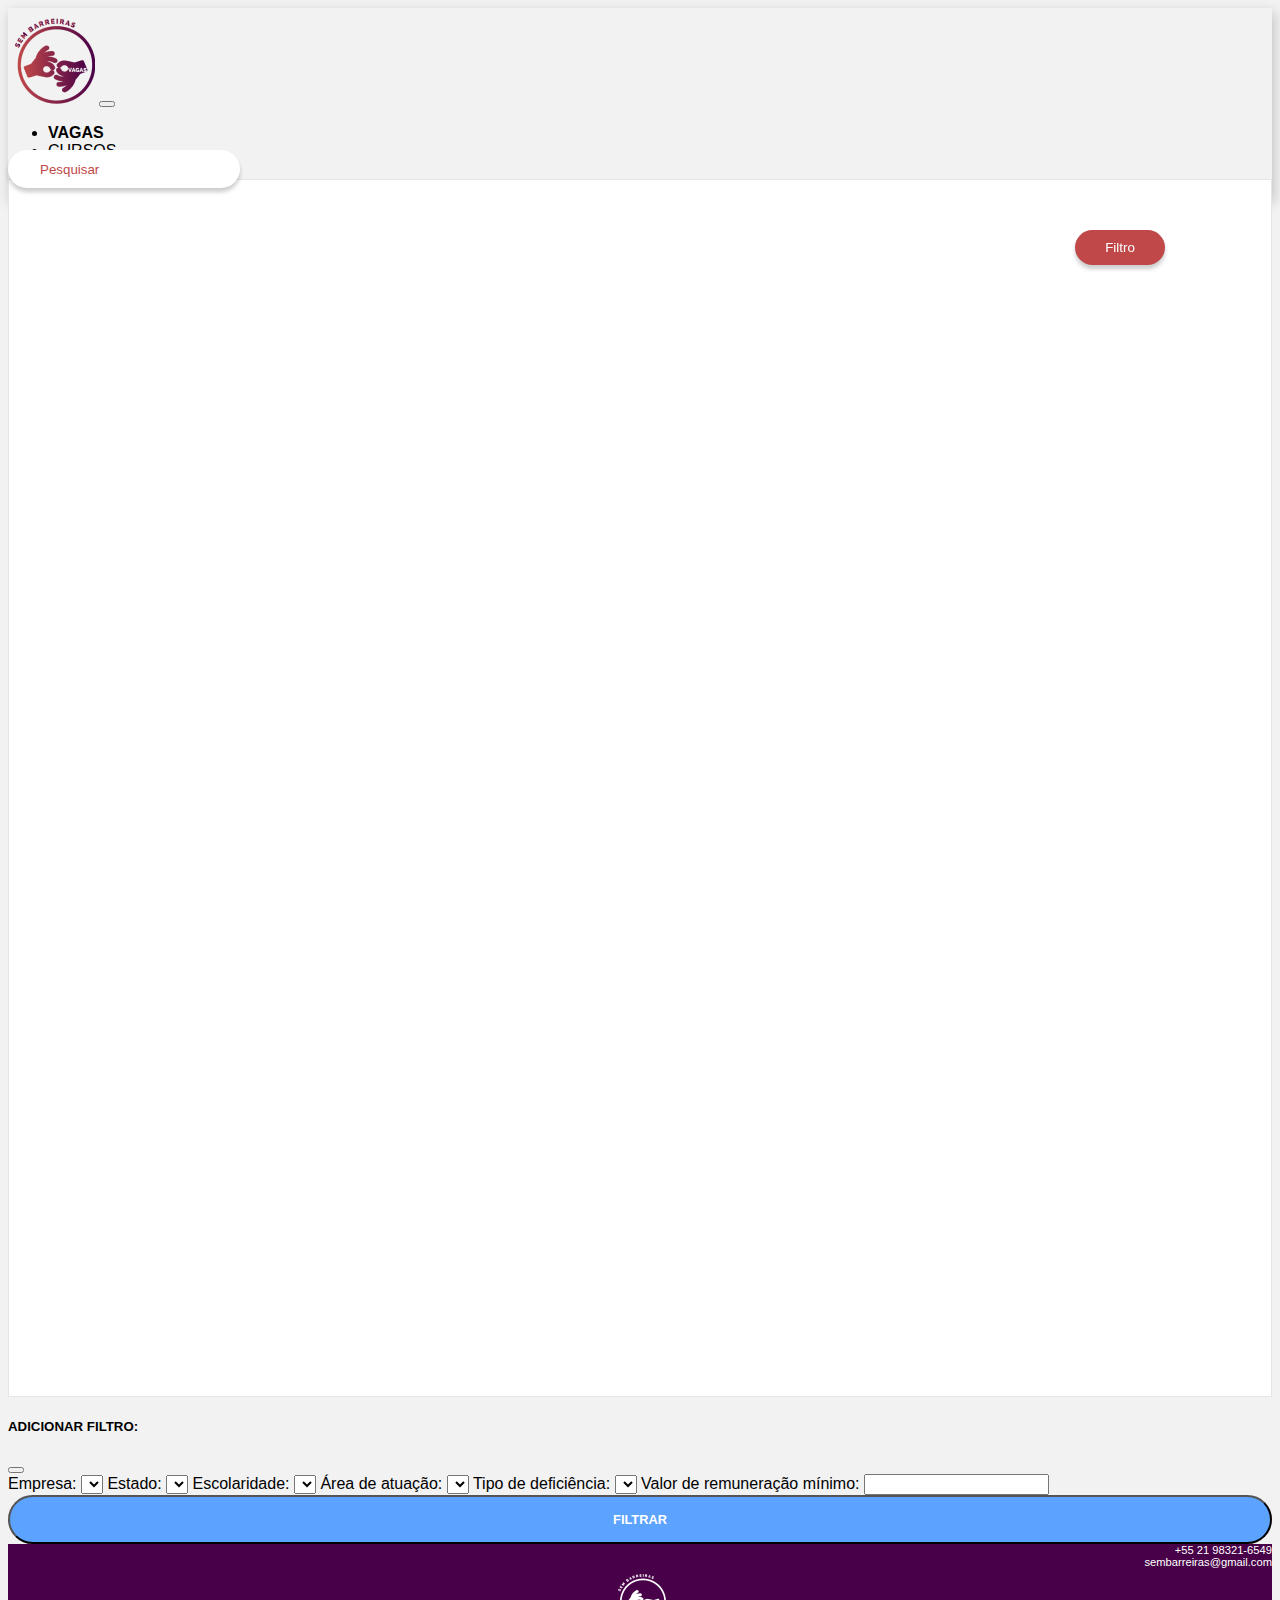
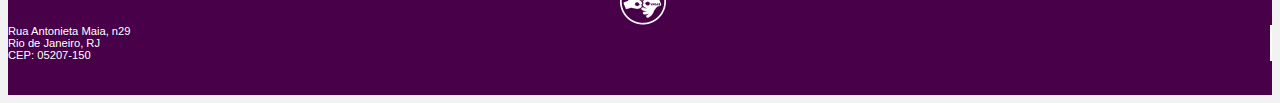
==== src/main/resources/static/templates/index.html @ fee5e972 "Ajuste form do curso" ====
<!DOCTYPE HTML>
<html xmlns:th="http://www.thymeleaf.org">

<head>
    <title>Sem Barreiras</title>
    <meta http-equiv="Content-Type" content="text/html; charset=UTF-8" />
    <link rel="stylesheet" type="text/css" href="../css/index.css">
    <script src="https://ajax.googleapis.com/ajax/libs/jquery/2.1.3/jquery.min.js" type="text/javascript"></script>
    <script src="../scripts/index.js"></script>
    <script src="../scripts/logout.js"></script>
    <link href="https://cdn.jsdelivr.net/npm/bootstrap@5.0.0-beta3/dist/css/bootstrap.min.css" rel="stylesheet"
        integrity="sha384-eOJMYsd53ii+scO/bJGFsiCZc+5NDVN2yr8+0RDqr0Ql0h+rP48ckxlpbzKgwra6" crossorigin="anonymous">
    <link rel="stylesheet" href="https://pro.fontawesome.com/releases/v5.10.0/css/all.css"
        integrity="sha384-AYmEC3Yw5cVb3ZcuHtOA93w35dYTsvhLPVnYs9eStHfGJvOvKxVfELGroGkvsg+p" crossorigin="anonymous" />
</head>

<body>
    <header>
        <nav class="navbar navbar-expand-lg navbar-light bg-light fixed-top" style="z-index: 1;">
            <div class="container">
                <a class="navbar-brand" href="#">
                    <img src="../img/image 1.png" alt="" width="auto" height="auto">
                </a>
                <button class="navbar-toggler" type="button" data-bs-toggle="collapse"
                    data-bs-target="#navbarSupportedContent" aria-controls="navbarSupportedContent"
                    aria-expanded="false" aria-label="Toggle navigation">
                    <span class="navbar-toggler-icon"></span>
                </button>
                <div class="collapse navbar-collapse" id="navbarSupportedContent">
                    <ul class="navbar-nav me-auto mb-2 mb-lg-0 me-auto ms-auto">
                        <li class="nav-item mx-4">
                            <a class="nav-link active" href="#">VAGAS</a>
                        </li>
                        <li class="nav-item mx-4" id="curso">
                            <a class="nav-link" href="/listar-curso">CURSOS</a>
                        </li>
                        <li class="nav-item mx-4" id="empresaLogin">
                            <a class="nav-link" href="/login">PERFIL EMPRESA</a>
                        </li>
                        <li class="nav-item mx-4" id="empresaEdit">
                            <a class="nav-link" href="#" onclick="editEmpresa()">PERFIL EMPRESA</a>
                        </li>
                        <li class="nav-item mx-4" id="recrutar">
                            <a class="nav-link" href="/cadastro-vaga">RECRUTAR</a>
                        </li>
                        <li class="nav-item mx-4" id="cadcurso">
                            <a class="nav-link" href="/cadastro-curso">CADASTRAR CURSO</a>
                        </li>
                        <li class="nav-item mx-4" id="sair">
                            <a class="nav-link" href="#" onclick="logout()">SAIR</a>
                        </li>
                    </ul>
                </div>
            </div>
        </nav>
    </header>
    <div class="container-fluid" style="margin-top: -20px;">
        <div class="row justify-content-md-center">
            <div class="col-1 col-sm-3"></div>
            <div class="col-8 col-sm-6">
                <div id="corpo" class="container corpoPagina">

                </div>
            </div>
            <div class="col-3 col-sm-3 mt-5">
                <div class="row">
                    <div class="col-10">
                        <div class="inputBuscar">
                            <i class="fas fa-search"></i>
                            <input type="text" id="pesquisar" placeholder="Pesquisar" aria-label="Username"
                                aria-describedby="basic-addon1" onkeypress="filtrar('P', event)">
                        </div>
                    </div>
                </div>
                <div class="row mt-3 align-items-center">
                    <div class="col-6">
                        <p class="mt-2 textoResultado" id="textoResultado"></p>
                        <div class="buttonsAssistente">
                            <!-- <div class="buttonAssistente1">
                                <div class="row align-items-center">
                                    <div class="col-3">
                                        <i class="fas fa-toggle-on"></i>
                                    </div>
                                     <div class="col-8"> 
                                        <img src="../img/assistente-icon-1.png">
                                        <p>ASSISTENTE <br> DE LIBRAS</p>
                                    </div>
                                </div>
                                
                            </div>
                            <br>
                            <div class="buttonAssistente2">
                                <div class="row align-items-center">
                                    <div class="col-3">
                                        <i class="fas fa-toggle-on"></i>
                                    </div>
                                    <div class="col-8">
                                        <img src="../img/assistente-icon-2.png">
                                        <p>ASSISTENTE <br> DE VOZ</p>
                                    </div>
                                </div>
                            </div>
                        </div> -->
                        </div>
                        <div class="col-4">
                            <button class="buttonFiltro" data-bs-toggle="modal" data-bs-target="#filtroModal">
                                <i class="fas fa-filter"></i>
                                Filtro
                            </button>
                        </div>
                    </div>
                </div>
            </div>
        </div>
    </div>
    <div class="modal fade" id="filtroModal" tabindex="-1" aria-labelledby="filtroModal" aria-hidden="true">
        <div class="modal-dialog">
            <div class="modal-content">
                <div class="modal-header">
                    <h5 class="modal-title" id="filtroModal">Adicionar filtro:</h5>
                    <button type="button" class="btn-close" data-bs-dismiss="modal" aria-label="Close"></button>
                </div>
                <div class="modal-body">
                    <form>
                        <label id="listEmpresaLabel" for="listEmpresa">Empresa:</label>
                        <select class="form-select mb-3" aria-label="lista de empresas" id="listEmpresa">
                        </select>
                        <label for="listEstado">Estado:</label>
                        <select class="form-select mb-3" aria-label="lista de estados" id="listEstado">
                        </select>
                        <label for="listEstado">Escolaridade:</label>
                        <select class="form-select mb-3" aria-label="lista de escolaridade" id="listEscolaridade">
                        </select>
                        <label for="listEstado">Área de atuação:</label>
                        <select class="form-select mb-3" aria-label="lista de area" id="listArea">
                        </select>
                        <label for="listEstado">Tipo de deficiência:</label>
                        <select class="form-select mb-3" aria-label="lista de deficiencia" id="listDeficiencia">
                        </select>
                        <label for="remuneracao" class="form-label">Valor de remuneração mínimo:</label>
                        <input type="number" class="form-control" min="0" id="remuneracao">
                    </form>
                </div>
                <div class="modal-footer">
                    <button type="button" class="btn btn-confirm" onclick="filtrar('F', event)" data-bs-dismiss="modal" aria-label="Close">FILTRAR</button>
                </div>
            </div>
        </div>
    </div>

    <div vw class="enabled">
        <div vw-access-button class="active"></div>
        <div vw-plugin-wrapper>
            <div class="vw-plugin-top-wrapper"></div>
        </div>
    </div>
    <footer>
        <div class="container-fluid footerPage p-3">
            <div class="row justify-content-md-center align-items-center no-gutters">
                <div class="col-6">
                    <div class="row align-items-center">
                        <div class="col-3 primeiraColunaFooter">
                            <p>+55 21 98321-6549 <br>
                                sembarreiras@gmail.com</p>
                        </div>
                        <div class="col-2">
                            <img src="../img/image 2.png" class="imgFooter">
                        </div>
                        <div class="col-3 terceiraColunaFooter">
                            <p>Rua Antonieta Maia, n29<br>
                                Rio de Janeiro, RJ<br>
                                CEP: 05207-150</p>
                        </div>
                        <div class="col-4 quartaColunaFooter">
                            <i class="fab fa-facebook-square"></i>
                            <i class="fab fa-instagram"></i>
                            <i class="fab fa-twitter-square"></i>
                        </div>
                    </div>
                </div>
            </div>
        </div>
    </footer>
    <script src="https://cdn.jsdelivr.net/npm/bootstrap@5.0.0-beta3/dist/js/bootstrap.bundle.min.js"
        integrity="sha384-JEW9xMcG8R+pH31jmWH6WWP0WintQrMb4s7ZOdauHnUtxwoG2vI5DkLtS3qm9Ekf"
        crossorigin="anonymous"></script>
    <script src="https://vlibras.gov.br/app/vlibras-plugin.js"></script>
    <script>
        new window.VLibras.Widget('https://vlibras.gov.br/app');
    </script>
</body>

</html>
---- src/main/resources/static/css/index.css ----
*{
    font-family: 'Roboto', sans-serif;
}
.navbar{
    border-bottom: 5px solid;
    border-image: linear-gradient(to right, #C04848, #480048);
    border-image-slice: 1;
    box-shadow: 2px 4px 12px rgba(0,0,0,0.2);
    margin: auto;
}
.active{
    font-weight: bold;
    color: black;
}
.corpoPagina{
    background-color: white;
    border: 1px solid #E5E5E5;
    min-height: 100vh;
    padding-top: 25%;
}
body{
    background-color: #F2F2F2 !important;
}
p{
    margin: 0 !important;
}
h1, h2, h3, h4, p, button, b {
    font-family: 'Roboto Condensed', sans-serif;
} 
h4{
    font-weight: bold !important;
}
a {
    text-decoration: none !important;
    color: black !important;
}

/* Footer */

.footerPage{
    background-color: #480048;
    color: white;
    z-index: 0;
}
.imgFooter{
    width: auto;
    display: block;
    margin-left: auto;
    margin-right: auto;
}
.primeiraColunaFooter > p{
    text-align: right;
    font-size: 0.7em;
    margin-top: 10px;
}
.terceiraColunaFooter > p{
    text-align: left;
    font-size: 0.7em;
    margin-top: 10px;
}
.terceiraColunaFooter{
    border-right: 2px solid white;
}
.quartaColunaFooter > i {
    margin: 10px;
    font-size: 30px;
}

/* Home */

.inputBuscar{
    min-width: 15%;
    width: 1vw;
    background-color: white;
    color: #C04848;
    padding: 10px 20px 10px 20px;
    box-shadow: 0px 4px 4px rgba(0,0,0,0.2);
    border-radius: 30px;
    position: fixed;
    top: 150px;
}

.inputBuscar > input, .inputBuscar > input:focus, .inputBuscar > input::placeholder{
    color: #C04848;
    border-width: 0px;
    border: none;
    outline: none !important;
    margin-left: 10px;
    min-width: 70%;
    width: 0.7vw;
}

.buttonFiltro{
    min-width: 7%;
    width: 1vw;
    background-color: #C04848;
    color: white;
    padding: 10px 20px 10px 20px;
    box-shadow: 0px 4px 4px rgba(0,0,0,0.2);
    border-radius: 30px;
    border: 0;
    position: fixed;
    top: 230px;
    left: 84%;
}
.textoResultado{
    color: #480048;
    position: fixed;
    top: 230px;
    left: 77%;
}

.btn-delete{
    text-transform: uppercase;
    border-radius: 25px !important;
    background-color: #ff4d4d !important;
    color: white !important;
    padding: 15px 10px 15px 10px !important;
    font-size: 0.8em !important;
    font-weight: 700 !important;
    width: 100%;
}
.btn-confirm{
    text-transform: uppercase;
    border-radius: 25px !important;
    background-color: #5CA2FF !important;
    color: white !important;
    padding: 15px 10px 15px 10px !important;
    font-size: 0.8em !important;
    font-weight: 700 !important;
    width: 100%;
}
.btn-outline-confirm{
    text-transform: uppercase;
    border-radius: 25px !important;
    background-color: white !important;
    color: #5CA2FF !important;
    border: 2px solid  #5CA2FF !important;
    padding: 15px 10px 15px 10px !important;
    font-size: 0.8em !important;
    font-weight: 700 !important;
    width: 100%;
}
/* Botões inferiores */

.buttonsAssistente{
    position: fixed;
    bottom: 50px;
    left: 77%;
    z-index: 9;
}
.buttonAssistente1{
    background-color: #E0E0E0;
    box-shadow: 2px 4px 12px rgba(0,0,0,0.2);
    padding: 10px;
    border-radius: 30px;
    width: 85%;
}
.buttonAssistente2{
    background-color: #E0E0E0;
    box-shadow: 2px 4px 12px rgba(0,0,0,0.2);
    padding: 10px;
    border-radius: 30px;
    width: 85%;
}
.buttonAssistente1 > div> .col-3 > i {
    font-size: 30px;
    transform: rotate(90deg);
}
.buttonAssistente1 > div> .col-8 > img {
    margin: 20px 0 0 20px;
    padding: auto;
    width: 40px;
}
.buttonAssistente1 > div> .col-8 > p {
    text-align: center;
    color: black;
    line-height: 1;
    font-size: 0.5em;
    font-weight: bold;
    margin-left: 10px;
}
.buttonAssistente2 > div> .col-3 > i {
    font-size: 30px;
    transform: rotate(90deg);
}
.buttonAssistente2 > div> .col-8 > img {
    margin: 20px 0 0 10px;
    padding: auto;
    width: 40px;
}
.buttonAssistente2 > div> .col-8 > p {
    text-align: center;
    color: black;
    line-height: 1;
    font-size: 0.5em;
    font-weight: bold;
    margin-left: 10px;
}
.btn-cur{
    border: 2px solid #5CA2FF  ;
    box-sizing: border-box;
    border-radius: 20px;
    position: relative;
    width: 170px;
    height: 48px;
    left: 45%;
    color:#5CA2FF;
    margin-top: 10%;
}
.btn-curri{
    background: #5CA2FF;
    border-radius: 20px;
    color:#F2F2F2;
    border: 2px solid #5CA2FF  ;
    position: relative;
    width: 175px;
    height: 48px;
    left: 60%;
    margin-top: 10%;
   
}
.btn-vag{
    background: #5CA2FF;
    border-radius: 20px;
    color:#F2F2F2;
    border: 2px solid #5CA2FF  ;
    position: relative;
    width: 40% !important;
    height: 48px;
    left: 60%;
   margin-top: 20%;
  margin-bottom: 5%;
}
.primeiras-infos{
    margin-top: 30%;
}

.button-row{
    margin-top:3% !important;
}

/* Vagas listagem */

.tituloVaga{
    font-weight: bold;
    font-size: 1.2em;
    margin: 0;
}
.textoLocalVaga{
    font-size: 1.2em;
}
.textoEmpresaVaga{
    font-size: 1.2em;
    line-height: 1.2em;
    margin: 0 !important;
    text-decoration: none !important;
    color: black !important;
}
.imgVaga{
    border-radius: 50%;
    padding: 0;
    margin: 0;
    box-shadow: 0 3px 6px rgba(0,0,0,0.16);
}

.modal-password{
  margin-top: 20%;
  height: auto;
  min-height: 200px;
}

.w3-modal-content{
  border-radius: 10px;
  padding: 10px;
  border: 0;
  box-shadow: 0 3px 6px rgba(0,0,0,0.16);
}
.modal-title{
    color: black;
    font-weight: 700;
    text-transform: uppercase;
}
.modal-success{
    width: 50% !important; 
    margin-left: 25%;
    background-color: #E5E5E5 !important;
    border-radius: 30px !important;
    border: 0 !important;
    box-shadow: 0 3px 6px rgba(0,0,0,0.16);
}
.modal-cursos{
    width: 100% !important; 
    background-color: #E5E5E5 !important;
    border-radius: 30px !important;
    border: 0 !important;
    box-shadow: 0 3px 6px rgba(0,0,0,0.16);
}

ul#defi li{
    display: inline;
}
.list-group-item > input{
    margin-right: 10px;
}
/* Loading */

.lds-ripple {
    display: inline-block;
    position: relative;
    width: 80px;
    height: 80px;
}
.lds-ripple div {
    position: absolute;
    border: 4px solid #fff;
    opacity: 1;
    border-radius: 50%;
    animation: lds-ripple 1s cubic-bezier(0, 0.2, 0.8, 1) infinite;
}
.lds-ripple div:nth-child(2) {
    animation-delay: -0.5s;
}
@keyframes lds-ripple {
    0% {
        top: 36px;
        left: 36px;
        width: 0;
        height: 0;
        opacity: 1;
    }
    100% {
        top: 0px;
        left: 0px;
        width: 72px;
        height: 72px;
        opacity: 0;
    }
}
.background-loading{
    background-color: rgba(0, 0, 0, 0.5);
    width: 100%;
    height: 100vh;
    position: fixed;
    top: 0;
    left: 0;
    z-index: 999;
}
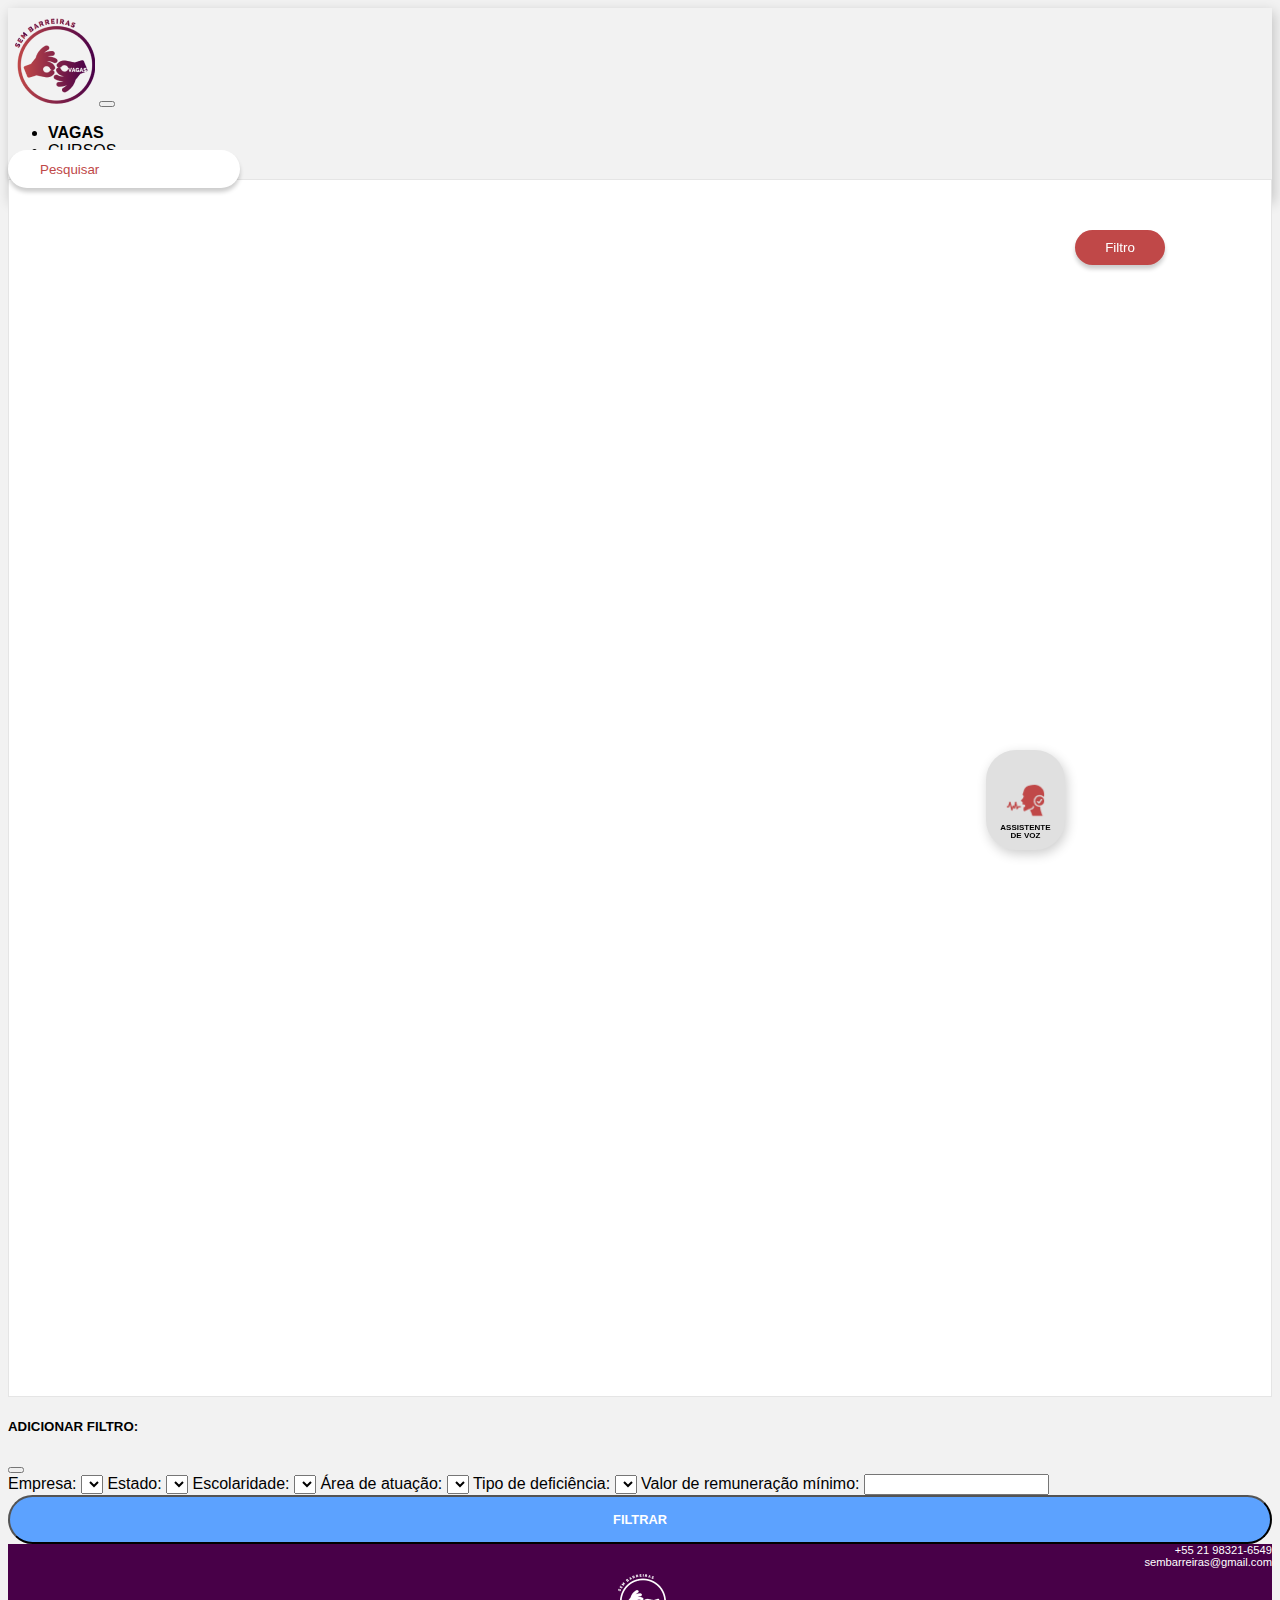
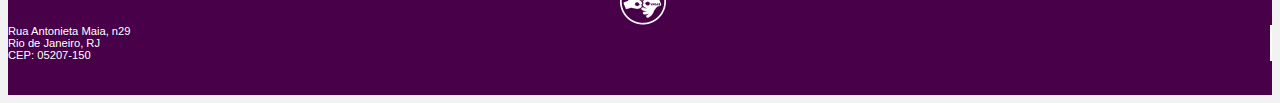
==== commit 5bca1a46: "Inserção assistente de voz index" ====
--- a/src/main/resources/static/templates/index.html
+++ b/src/main/resources/static/templates/index.html
@@ -8,6 +8,7 @@
     <script src="https://ajax.googleapis.com/ajax/libs/jquery/2.1.3/jquery.min.js" type="text/javascript"></script>
     <script src="../scripts/index.js"></script>
     <script src="../scripts/logout.js"></script>
+    <script src='https://code.responsivevoice.org/responsivevoice.js'></script>
     <link href="https://cdn.jsdelivr.net/npm/bootstrap@5.0.0-beta3/dist/css/bootstrap.min.css" rel="stylesheet"
         integrity="sha384-eOJMYsd53ii+scO/bJGFsiCZc+5NDVN2yr8+0RDqr0Ql0h+rP48ckxlpbzKgwra6" crossorigin="anonymous">
     <link rel="stylesheet" href="https://pro.fontawesome.com/releases/v5.10.0/css/all.css"
@@ -28,25 +29,25 @@
                 </button>
                 <div class="collapse navbar-collapse" id="navbarSupportedContent">
                     <ul class="navbar-nav me-auto mb-2 mb-lg-0 me-auto ms-auto">
-                        <li class="nav-item mx-4">
-                            <a class="nav-link active" href="#">VAGAS</a>
-                        </li>
-                        <li class="nav-item mx-4" id="curso">
-                            <a class="nav-link" href="/listar-curso">CURSOS</a>
-                        </li>
-                        <li class="nav-item mx-4" id="empresaLogin">
-                            <a class="nav-link" href="/login">PERFIL EMPRESA</a>
-                        </li>
-                        <li class="nav-item mx-4" id="empresaEdit">
+                        <li class="nav-item mx-4" onclick="falar('vagas', 't')">
+                            <a class="nav-link active" href="#" >VAGAS</a>
+                        </li>
+                        <li class="nav-item mx-4" id="curso" onclick="falar('cursos', 't')">
+                            <a class="nav-link" href="/listar-curso" >CURSOS</a>
+                        </li>
+                        <li class="nav-item mx-4" id="empresaLogin" onclick="falar('perfil empresa', 't')">
+                            <a class="nav-link" href="/login" >PERFIL EMPRESA</a>
+                        </li>
+                        <li class="nav-item mx-4" id="empresaEdit" onclick="falar('perfil empresa')">
                             <a class="nav-link" href="#" onclick="editEmpresa()">PERFIL EMPRESA</a>
                         </li>
-                        <li class="nav-item mx-4" id="recrutar">
-                            <a class="nav-link" href="/cadastro-vaga">RECRUTAR</a>
-                        </li>
-                        <li class="nav-item mx-4" id="cadcurso">
-                            <a class="nav-link" href="/cadastro-curso">CADASTRAR CURSO</a>
-                        </li>
-                        <li class="nav-item mx-4" id="sair">
+                        <li class="nav-item mx-4" id="recrutar" onclick="falar('recrutar', 't')">
+                            <a class="nav-link" href="/cadastro-vaga" >RECRUTAR</a>
+                        </li>
+                        <li class="nav-item mx-4" id="cadcurso" onclick="falar('cadastrar curso', 't')">
+                            <a class="nav-link" href="/cadastro-curso" >CADASTRAR CURSO</a>
+                        </li>
+                        <li class="nav-item mx-4" id="sair"  onclick="falar('sair', 't')">
                             <a class="nav-link" href="#" onclick="logout()">SAIR</a>
                         </li>
                     </ul>
@@ -68,7 +69,7 @@
                         <div class="inputBuscar">
                             <i class="fas fa-search"></i>
                             <input type="text" id="pesquisar" placeholder="Pesquisar" aria-label="Username"
-                                aria-describedby="basic-addon1" onkeypress="filtrar('P', event)">
+                                aria-describedby="basic-addon1" onkeypress="filtrar('P', event)"> 
                         </div>
                     </div>
                 </div>
@@ -88,9 +89,9 @@
                                 </div>
                                 
                             </div>
-                            <br>
+                            <br>-->
                             <div class="buttonAssistente2">
-                                <div class="row align-items-center">
+                                <div class="row align-items-center" onclick="habilitarSom()">
                                     <div class="col-3">
                                         <i class="fas fa-toggle-on"></i>
                                     </div>
@@ -98,9 +99,10 @@
                                         <img src="../img/assistente-icon-2.png">
                                         <p>ASSISTENTE <br> DE VOZ</p>
                                     </div>
+                                    <input hidden id="voz" value="0">
                                 </div>
                             </div>
-                        </div> -->
+                        </div> 
                         </div>
                         <div class="col-4">
                             <button class="buttonFiltro" data-bs-toggle="modal" data-bs-target="#filtroModal">
@@ -187,6 +189,21 @@
     <script src="https://vlibras.gov.br/app/vlibras-plugin.js"></script>
     <script>
         new window.VLibras.Widget('https://vlibras.gov.br/app');
+
+        function falar(texto, localTexto){
+            if(document.getElementById("voz").value == "0"){
+                return;
+            }
+
+            if(localTexto == 'i'){
+                texto = document.getElementById(texto).innerHTML;
+            }
+			responsiveVoice.speak( texto, "Brazilian Portuguese Female");
+		};
+
+        function habilitarSom(){
+            document.getElementById("voz").value = document.getElementById("voz").value == "0" ? "1" : "0";
+        }
     </script>
 </body>
 
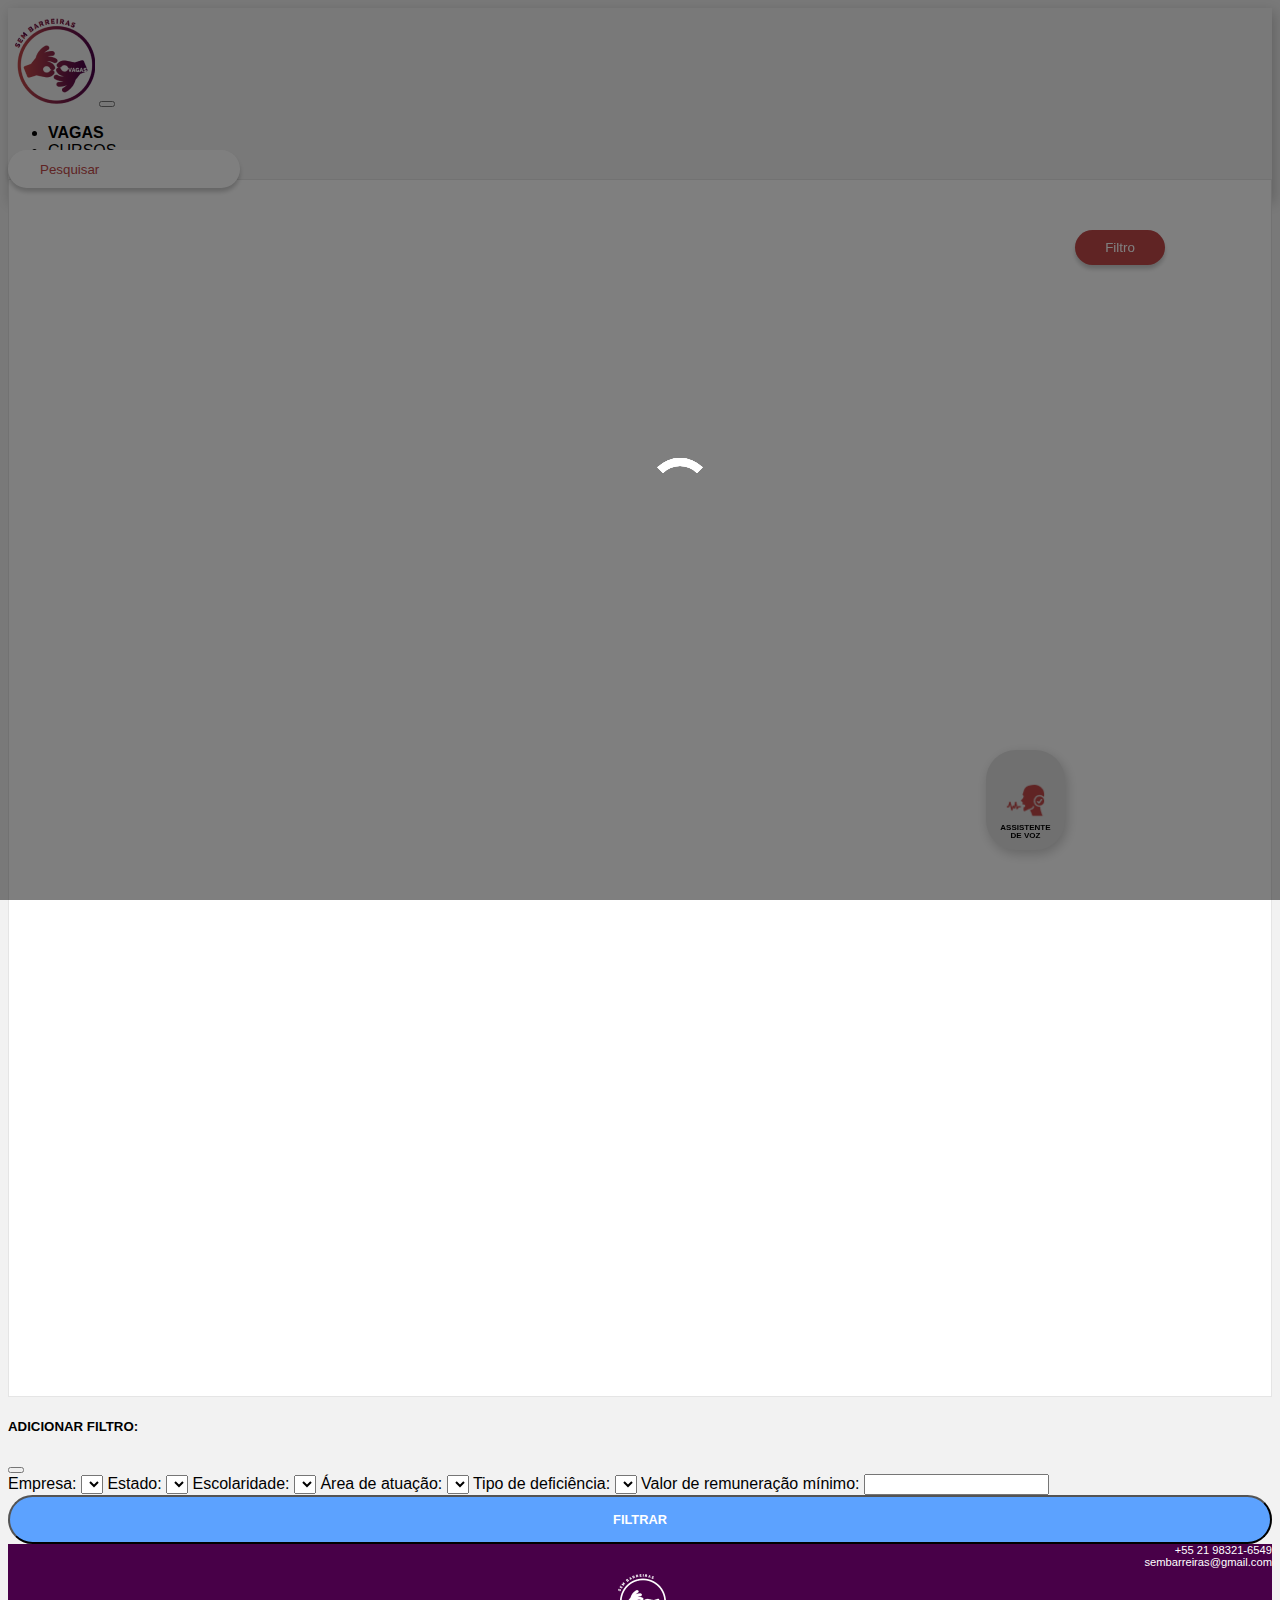
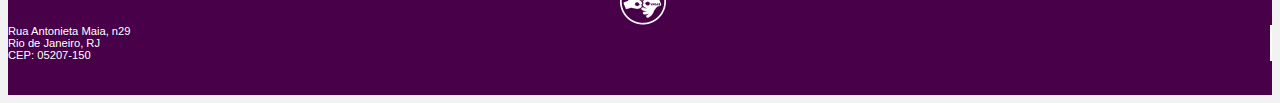
==== commit ca2d460a: "loading..." ====
--- a/src/main/resources/static/templates/index.html
+++ b/src/main/resources/static/templates/index.html
@@ -62,6 +62,9 @@
                 <div id="corpo" class="container corpoPagina">
 
                 </div>
+                <div class="background-loading" id="background-loading">
+                    <div id="loading" class="lds-ring" style="position: absolute; left: 50%; top: 50%;"><div></div><div></div><div></div><div></div></div>
+                </div>
             </div>
             <div class="col-3 col-sm-3 mt-5">
                 <div class="row">
@@ -93,7 +96,7 @@
                             <div class="buttonAssistente2">
                                 <div class="row align-items-center" onclick="habilitarSom()">
                                     <div class="col-3">
-                                        <i class="fas fa-toggle-on"></i>
+                                        <i class="fas fa-toggle-off assistVozOff" id="assistVoz"></i>
                                     </div>
                                     <div class="col-8">
                                         <img src="../img/assistente-icon-2.png">
@@ -119,27 +122,27 @@
         <div class="modal-dialog">
             <div class="modal-content">
                 <div class="modal-header">
-                    <h5 class="modal-title" id="filtroModal">Adicionar filtro:</h5>
+                    <h5 class="modal-title" id="filtroModal" onclick="falar('Adicionar filtro', 't')">Adicionar filtro:</h5>
                     <button type="button" class="btn-close" data-bs-dismiss="modal" aria-label="Close"></button>
                 </div>
                 <div class="modal-body">
                     <form>
-                        <label id="listEmpresaLabel" for="listEmpresa">Empresa:</label>
+                        <label id="listEmpresaLabel" for="listEmpresa" onclick="falar('empresa', 't')">Empresa:</label>
                         <select class="form-select mb-3" aria-label="lista de empresas" id="listEmpresa">
                         </select>
-                        <label for="listEstado">Estado:</label>
+                        <label for="listEstado" onclick="falar('estado', 't')">Estado:</label>
                         <select class="form-select mb-3" aria-label="lista de estados" id="listEstado">
                         </select>
-                        <label for="listEstado">Escolaridade:</label>
+                        <label for="listEstado" onclick="falar('escolaridade', 't')">Escolaridade:</label>
                         <select class="form-select mb-3" aria-label="lista de escolaridade" id="listEscolaridade">
                         </select>
-                        <label for="listEstado">Área de atuação:</label>
+                        <label for="listEstado" onclick="falar('área de atuação', 't')">Área de atuação:</label>
                         <select class="form-select mb-3" aria-label="lista de area" id="listArea">
                         </select>
-                        <label for="listEstado">Tipo de deficiência:</label>
+                        <label for="listEstado" onclick="falar('tipo de deficiência', 't')">Tipo de deficiência:</label>
                         <select class="form-select mb-3" aria-label="lista de deficiencia" id="listDeficiencia">
                         </select>
-                        <label for="remuneracao" class="form-label">Valor de remuneração mínimo:</label>
+                        <label for="remuneracao" class="form-label" onclick="falar('valor de remuneração mínimo', 't')">Valor de remuneração mínimo:</label>
                         <input type="number" class="form-control" min="0" id="remuneracao">
                     </form>
                 </div>
@@ -202,7 +205,14 @@
 		};
 
         function habilitarSom(){
-            document.getElementById("voz").value = document.getElementById("voz").value == "0" ? "1" : "0";
+            if(document.getElementById("voz").value == 1){
+                document.getElementById("voz").value = 0;
+                document.getElementById("assistVoz").className = "fas fa-toggle-off assistVozOff";
+            }
+            else{
+                document.getElementById("voz").value = 1;
+                document.getElementById("assistVoz").className = "fas fa-toggle-on assistVozOn";
+            }
         }
     </script>
 </body>
--- a/src/main/resources/static/css/index.css
+++ b/src/main/resources/static/css/index.css
@@ -180,7 +180,13 @@
     font-weight: bold;
     margin-left: 10px;
 }
-.buttonAssistente2 > div> .col-3 > i {
+.assistVozOff{
+    color: darkgray;
+    font-size: 30px;
+    transform: rotate(90deg);
+}
+.assistVozOn{
+    color: #5CA2FF;
     font-size: 30px;
     transform: rotate(90deg);
 }
@@ -198,7 +204,7 @@
     margin-left: 10px;
 }
 .btn-cur{
-    border: 2px solid #5CA2FF  ;
+    border: 2px solid #5CA2FF;
     box-sizing: border-box;
     border-radius: 20px;
     position: relative;
@@ -345,4 +351,40 @@
     top: 0;
     left: 0;
     z-index: 999;
+}
+/**************** LOADING *************/
+.lds-ring {
+    display: inline-block;
+    position: relative;
+    width: 80px;
+    height: 80px;
+  }
+.lds-ring div {
+box-sizing: border-box;
+display: block;
+position: absolute;
+width: 64px;
+height: 64px;
+margin: 8px;
+border: 8px solid #fff;
+border-radius: 50%;
+animation: lds-ring 1.2s cubic-bezier(0.5, 0, 0.5, 1) infinite;
+border-color: #fff transparent transparent transparent;
+}
+.lds-ring div:nth-child(1) {
+animation-delay: -0.45s;
+}
+.lds-ring div:nth-child(2) {
+animation-delay: -0.3s;
+}
+.lds-ring div:nth-child(3) {
+animation-delay: -0.15s;
+}
+@keyframes lds-ring {
+    0% {
+        transform: rotate(0deg);
+    }
+    100% {
+        transform: rotate(360deg);
+    }
 }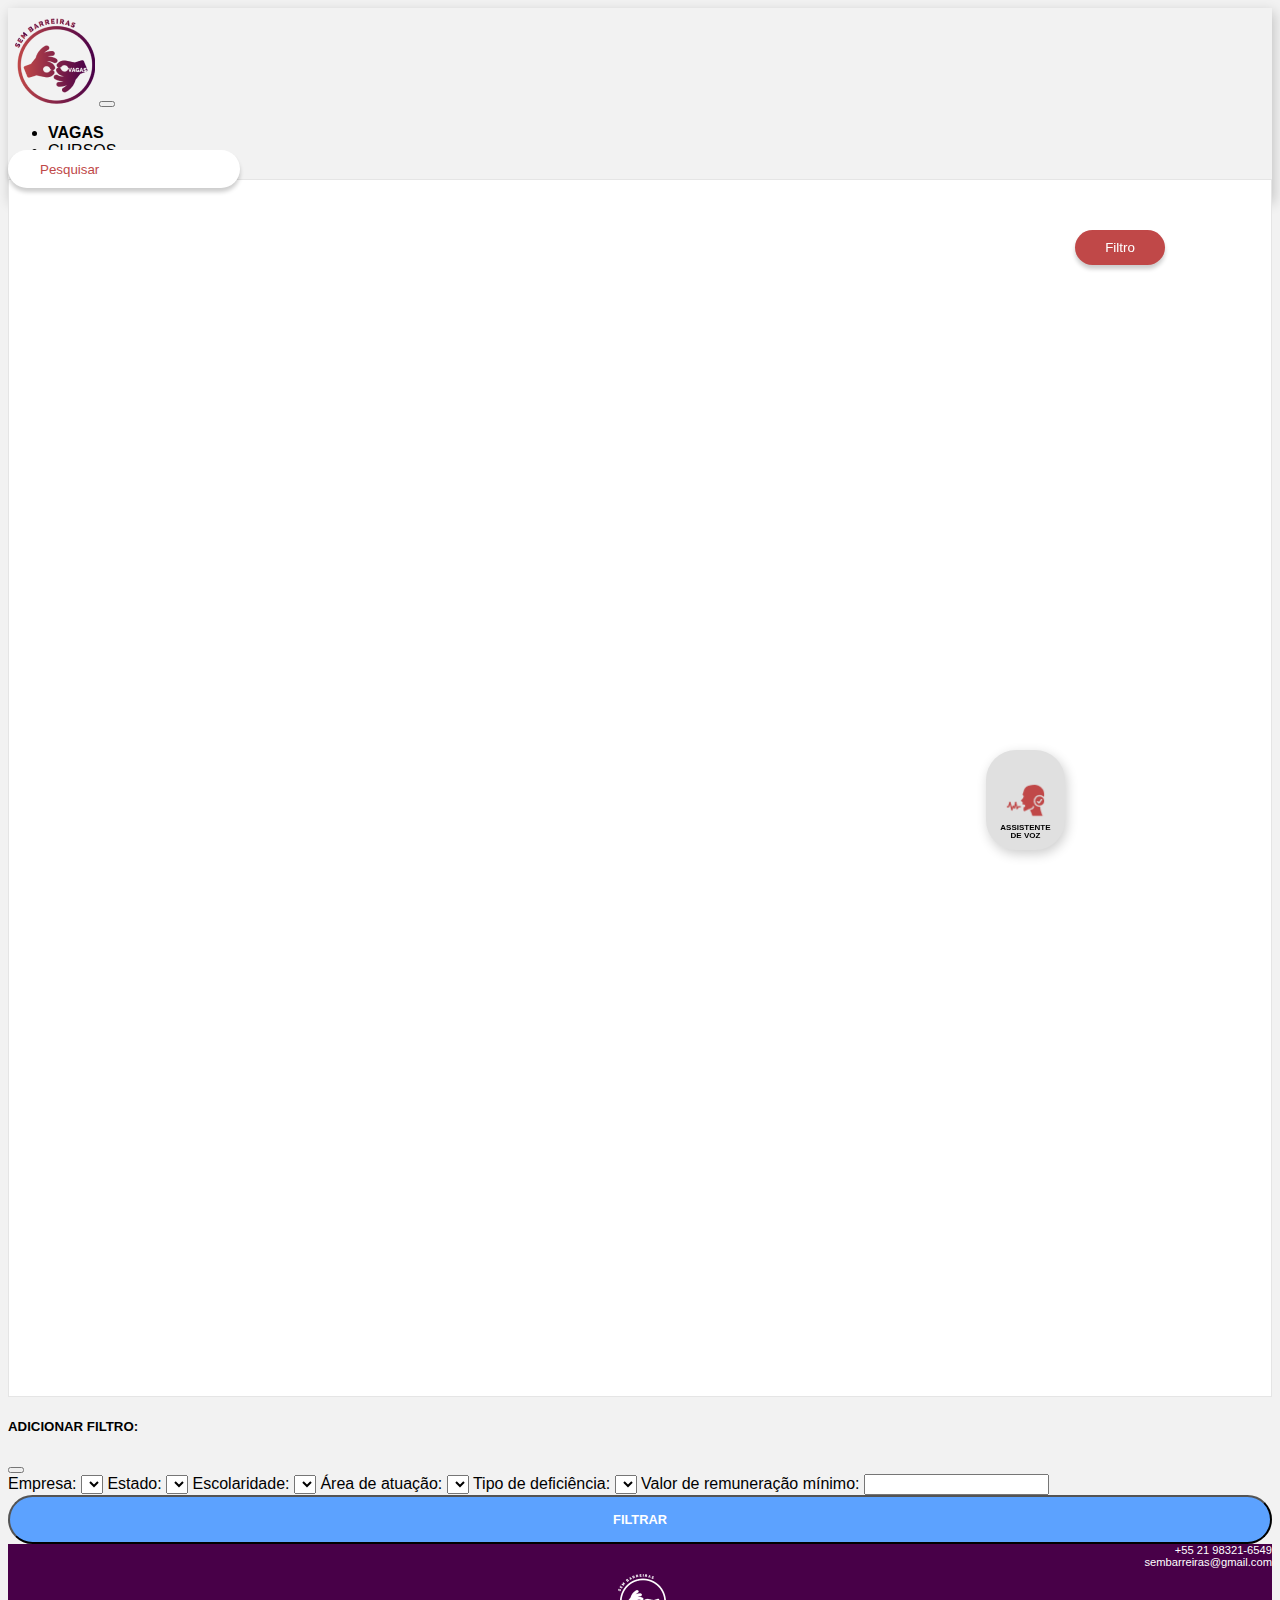
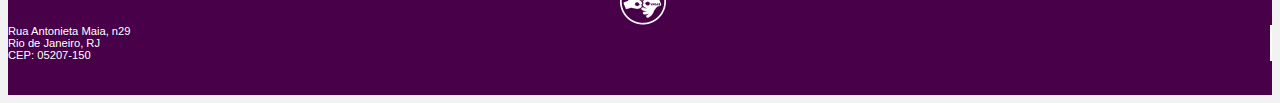
==== commit e9b7c1d8: "Merge commit '1a11b176575b26eb03aaf6fbfff2839c11a0fbe9' into indicacaoCurso" ====
--- a/src/main/resources/static/templates/index.html
+++ b/src/main/resources/static/templates/index.html
@@ -62,9 +62,6 @@
                 <div id="corpo" class="container corpoPagina">
 
                 </div>
-                <div class="background-loading" id="background-loading">
-                    <div id="loading" class="lds-ring" style="position: absolute; left: 50%; top: 50%;"><div></div><div></div><div></div><div></div></div>
-                </div>
             </div>
             <div class="col-3 col-sm-3 mt-5">
                 <div class="row">
--- a/src/main/resources/static/css/index.css
+++ b/src/main/resources/static/css/index.css
@@ -351,40 +351,4 @@
     top: 0;
     left: 0;
     z-index: 999;
-}
-/**************** LOADING *************/
-.lds-ring {
-    display: inline-block;
-    position: relative;
-    width: 80px;
-    height: 80px;
-  }
-.lds-ring div {
-box-sizing: border-box;
-display: block;
-position: absolute;
-width: 64px;
-height: 64px;
-margin: 8px;
-border: 8px solid #fff;
-border-radius: 50%;
-animation: lds-ring 1.2s cubic-bezier(0.5, 0, 0.5, 1) infinite;
-border-color: #fff transparent transparent transparent;
-}
-.lds-ring div:nth-child(1) {
-animation-delay: -0.45s;
-}
-.lds-ring div:nth-child(2) {
-animation-delay: -0.3s;
-}
-.lds-ring div:nth-child(3) {
-animation-delay: -0.15s;
-}
-@keyframes lds-ring {
-    0% {
-        transform: rotate(0deg);
-    }
-    100% {
-        transform: rotate(360deg);
-    }
 }